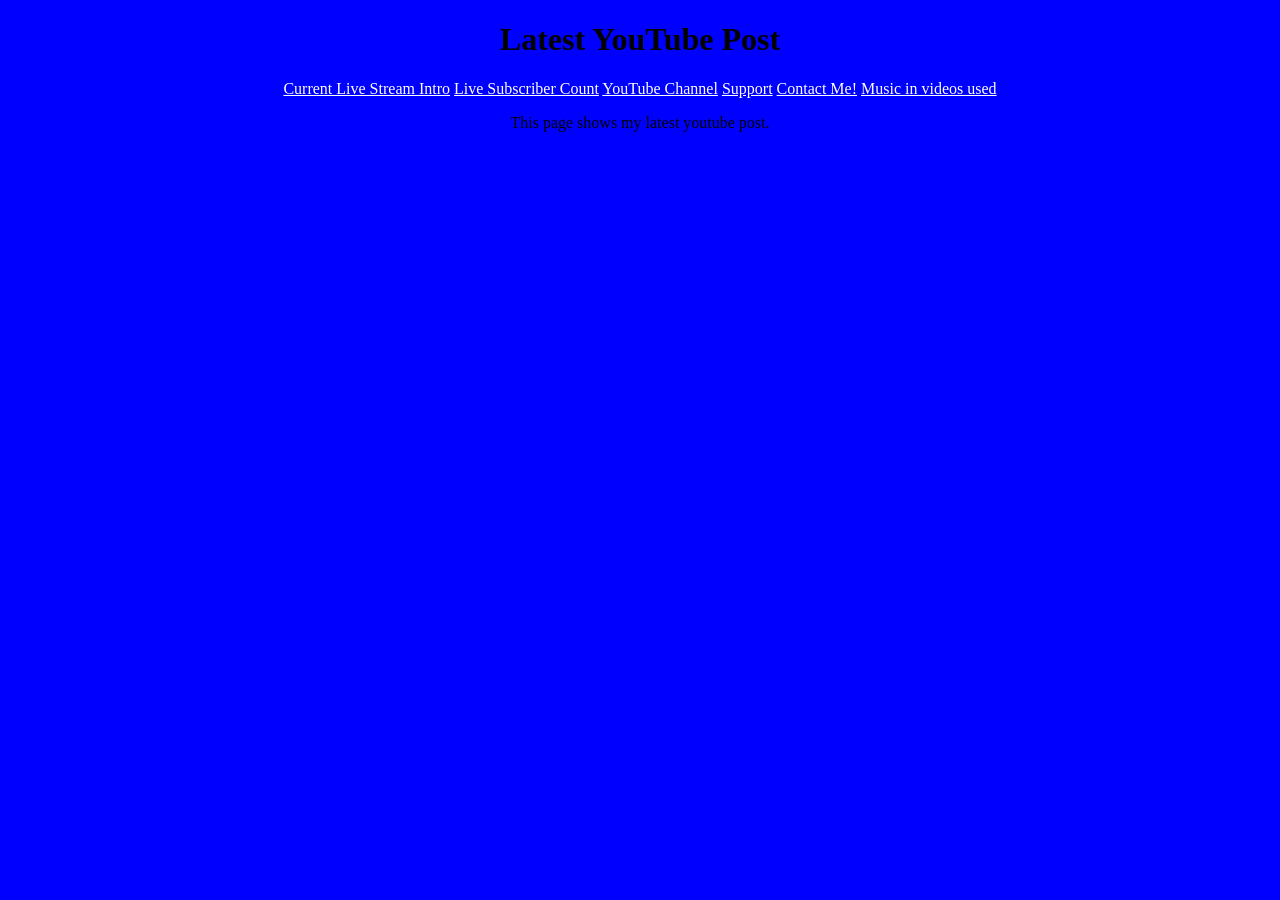
==== LatestPost.html @ 7d84a339 "Add files via upload" ====
<!DOCTYPE html>
<html lang="en">
<head>
    <meta charset="UTF-8">
    <meta name="viewport" content="width=device-width, initial-scale=1.0">
    <title>Latest YouTube Post</title>
    <style>
        body {
            background-color: blue;
        }

        .container {
            text-align: center;
        }

        a {
            color: white;
        }

        h1, p {
            text-align: center;
        }
    </style>
</head>
<body>
    <h1>Latest YouTube Post</h1>

    <div class="container">
        <a href="stream_intro.html">Current Live Stream Intro</a>
        <a href="Subscriber.html">Live Subscriber Count</a>
        <a href="https://youtube.com/@DylanPlayzVR">YouTube Channel</a>
        <a href="https://buymeacoffee.com/dylanplaysvr">Support</a>
        <a href="Contact.html">Contact Me!</a>
        <a href="MusicinVideos.html">Music in videos used</a>
    </div>

    <p>This page shows my latest youtube post.</p>
</body>
</html>
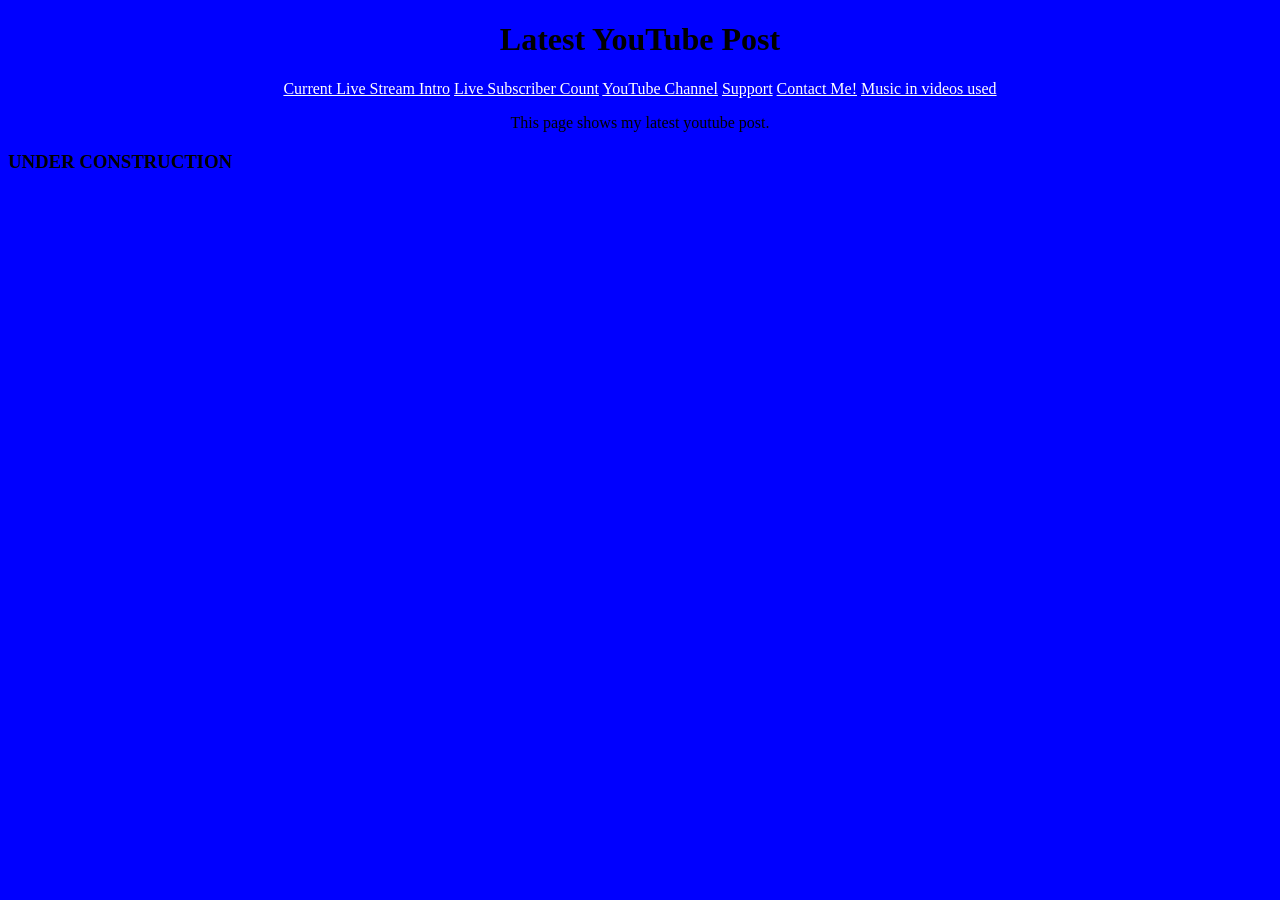
==== commit 3d33707a: "Update LatestPost.html" ====
--- a/LatestPost.html
+++ b/LatestPost.html
@@ -35,5 +35,7 @@
     </div>
 
     <p>This page shows my latest youtube post.</p>
+
+    <h3>UNDER CONSTRUCTION</h3>
 </body>
-</html>+</html>
